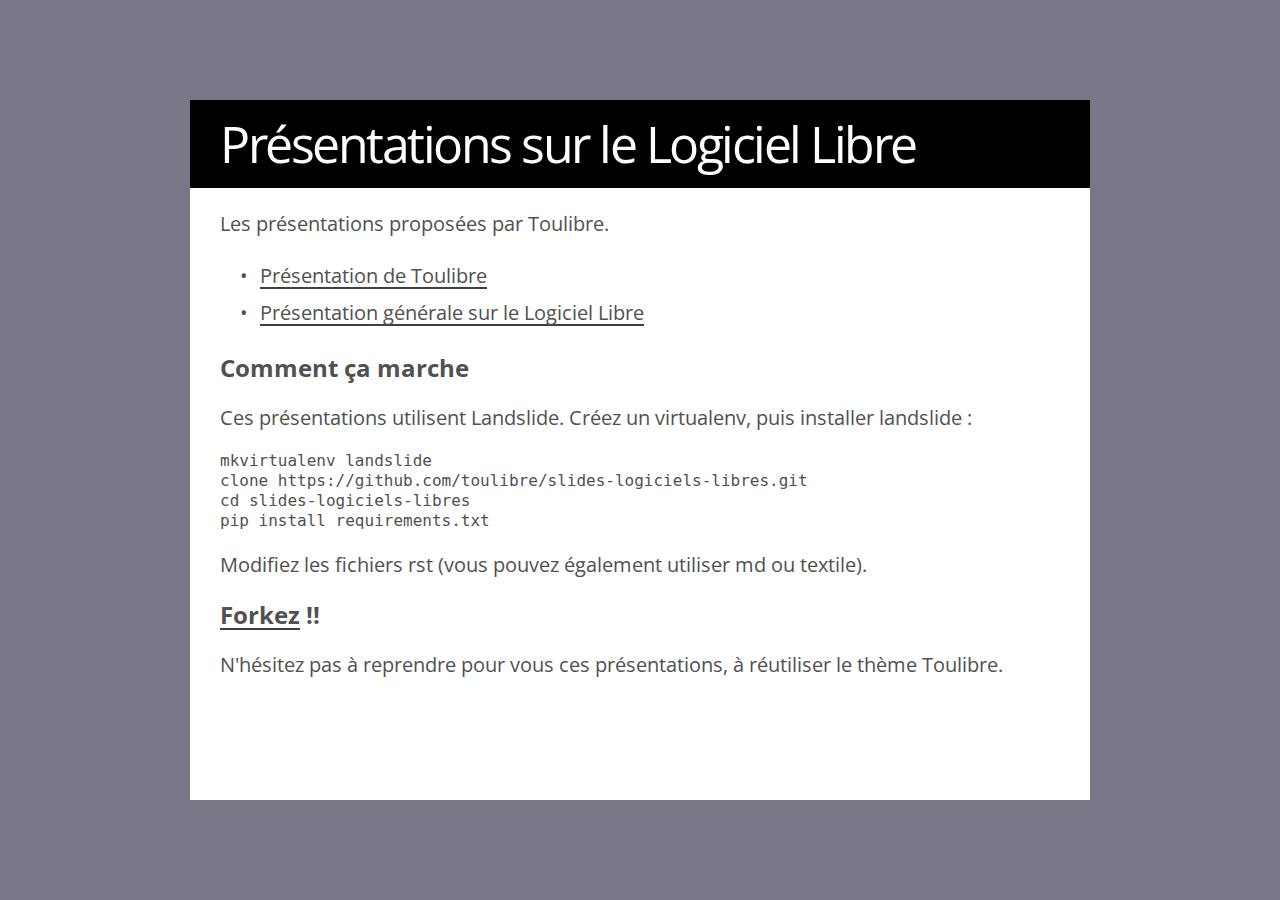
==== index.html @ 63cd25bd "Add distrib" ====
<!DOCTYPE html>
<!--
  Copyright 2010 Google Inc.

  Licensed under the Apache License, Version 2.0 (the "License");
  you may not use this file except in compliance with the License.
  You may obtain a copy of the License at

     http://www.apache.org/licenses/LICENSE-2.0

  Unless required by applicable law or agreed to in writing, software
  distributed under the License is distributed on an "AS IS" BASIS,
  WITHOUT WARRANTIES OR CONDITIONS OF ANY KIND, either express or implied.
  See the License for the specific language governing permissions and
  limitations under the License.

  Original slides: Marcin Wichary (mwichary@google.com)
  Modifications: Ernest Delgado (ernestd@google.com)
                 Alex Russell (slightlyoff@chromium.org)

  landslide modifications: Adam Zapletal (adamzap@gmail.com)
                           Nicolas Perriault (nperriault@gmail.com)
-->
<html>
<head>
    <meta http-equiv="Content-Type" content="text/html; charset=utf-8" />
    <meta http-equiv="X-UA-Compatible" content="chrome=1">
    <title>Présentations sur le Logiciel Libre</title>
    <!-- Styles -->
    
    <style type="text/css" media="print">
      * {
    margin: 0;
    padding: 0;
}

@page {
    size: landscape;
}

body {
    font: 100% sans-serif;
    padding: 0;
    margin: 0;
}

div.slide {
    min-width: 800px;
    min-height: 600px;
    overflow: hidden;
    page-break-after: always;
}

div.slide div.inner {
    width: 800px;
    height: 600px;
    margin: auto;
    display: table-cell;
}

h1 {
    font-size: 2em;
}

header h1 {
	padding-bottom: .5em;
}

h2 {
    font-size: 1.4em;
}

h3 {
    margin: 1em 0;
}

ul {
    margin: 0;
    padding: 0;
}

p, li, pre {
    margin: 1em 0;
}

li {
    margin-left: 2em;
}

a {
    color: #000000;
}

pre, code {
    max-width: 800px;
    background: #eee;
    font-family: Monaco, monospace;
    font-size: 90%;
}

pre {
    padding: .2em .5em;
    overflow: hidden;
}

code {
    padding: 0 .2em;
}

.slide header:only-child h1 {
  line-height: 120%;
  text-align: center;
  vertical-align: middle;
  height: 600px;
  width: 800px;
  font-size: 36px;
}

#toc, #help, .slide aside, .slide footer, .slide .notes,
.presenter_notes, #current_presenter_notes, #presenter_note {
  display: none;
}

    </style>
    <style type="text/css" media="screen, projection">
      @import url(http://fonts.googleapis.com/css?family=Open+Sans);
@import url(http://fonts.googleapis.com/css?family=Open+Sans+Condensed:300,300italic,700&subset=latin,latin-ext);

body {
  font-family: 'Open Sans', Arial, sans-serif;
  background: #778;
  padding: 0;
  margin: 0;
  overflow: hidden;
}

div.presentation {
  position: absolute;
  width: 100%;
  display: table-cell;
  vertical-align: middle;
  height: 100%;
  background: inherit;
}

div.presentation > h1 {
  display: none;
}

div.slides, body.expose div.slides.nocontext {
  width: 100%;
  height: 100%;
  left: 0;
  top: 0;
  position: absolute;
  display: block;
}

div.slides.nocontext {
  width: 900px;
  margin: 0 auto;
  overflow: hidden;
  position: relative;
  left: auto;
  top: auto;
}

div.slide {
  display: inline;
  position: absolute;
  overflow: hidden;
  width: 900px;
  height: 700px;
  margin-top: -350px;
  margin-left: -400px;
  left: 50%;
  top: 50%;
  background-color: white;
  -webkit-transition: margin 0.25s ease-in-out;
  -moz-transition: margin 0.25s ease-in-out;
  -o-transition: margin 0.25s ease-in-out;
}

/* Expose */

body.expose div.slides {
  float: left;
  position: relative;
  overflow: auto;
  margin-bottom: 10px;
}

body.expose div.slide {
  display: block;
  float: left;
  position: relative;
  left: auto !important;
  top: auto !important;
  margin: 10px !important;
  -webkit-transition: none;
  -moz-transition: none;
  -o-transition: none;
  -moz-transform: scale(.33, .33);
  -moz-transform-origin: 0 0;
  -webkit-transform: scale(.33, .33);
  -webkit-transform-origin: 0 0;
  -o-transform: scale(.33, .33);
  -o-transform-origin: 0 0;
  -webkit-transition: none;
  -moz-transition: none;
  -o-transition: none;
  cursor: pointer;
}

body.expose div.slide:hover {
  background: -webkit-gradient(linear, left bottom, left top, from(#bdd), to(#fff));
  background-color: #eee;
  background: -moz-linear-gradient(bottom, #bdd, #fff);
}

body.expose .slide-wrapper {
  float: left;
  position: relative;
  margin: .5%;
  width: 300px;
  height: 233px;
}

body.expose .slide footer {
}

body.expose .slide .inner {
}

body.expose .slide.far-past,
body.expose .slide.past,
body.expose .slide.future,
body.expose .slide.far-future {
  margin-left: 0;
}

body.expose .slide.current {
  background: -webkit-gradient(linear, left bottom, left top, from(#ddb), to(#fff));
  background-color: #eee;
  background: -moz-linear-gradient(bottom, #ddb, #fff);
  border: 16px solid #fff;
  -moz-transform: scale(.315, .315);
  -moz-transform-origin: 0 0;
  -webkit-transform: scale(.315, .315);
  -webkit-transform-origin: 0 0;
  -o-transform: scale(.315, .315);
  -o-transform-origin: 0 0;
}

/* Presenter Mode */

body.presenter_view div.slide {
  display: inline;
  position: absolute;
  overflow: hidden;
  -moz-transform: scale(.5, .5);
  -moz-transform-origin: 0 0;
  -webkit-transform: scale(.5, .5);
  -webkit-transform-origin: 0 0;
  -o-transform: scale(.5, .5);
  -o-transform-origin: 0 0;
    margin-top: -300px;
}

body.presenter_view .slide.far-past {
  display: block;
  margin-left: -1500px;
}

body.presenter_view .slide.past {
  display: block;
  margin-left: -975px;
}

body.presenter_view .slide.current {
  display: block;
  margin-left: -475px;
  border: 8px solid maroon;
  z-index: 2;
}

body.presenter_view .slide.future {
  display: block;
  margin-left: 25px;
  z-index: 1;
}

body.presenter_view .slide.far-future {
  display: block;
  margin-left: 525px;
}

body.presenter_view div#current_presenter_notes {
    visibility: visible;
    display: block;
    position: absolute;
    overflow: auto;
    vertical-align: middle;
    left: 50%;
    top: 50%;
    margin-left: -475px;
    margin-top: 100px;
    z-index: 2;
    width: 950px;
    border-style: solid;
    height: 30%;
    background-color: silver;
}

body.presenter_view div#current_presenter_notes section {
  font-family: 'Open Sans', Arial, sans-serif;
  color: black;
  text-shadow: rgba(0, 0, 0, 0.2) 0 2px 5px;
  display: block;
  overflow: visible;
    position: relative;
    background-color: #fffeff;
    height: 120px;
    margin-right: 30px;
    margin-top: 60px;
    margin-left: 30px;
    padding-right: 10px;
    padding-left: 10px;
    padding-top: 10px;
}

body.presenter_view div#current_presenter_notes section p {
    margin: 0;
}

body.presenter_view div#current_presenter_notes h1 {
    font-size: 50%;
    display: block;
}

div#current_presenter_notes {
  display: none;
}

div.slide div.presenter_notes, div.slides div.presenter_notes {
  display: none;
}

/* Slide styles */

div.slide p {
  font-size: 20px;
}

.slide.far-past {
  display: block;
  margin-left: -2400px;
}

.slide.past {
  display: block;
  margin-left: -1400px;
}

.slide.current {
  display: block;
  margin-left: -450px;
}

.slide.future {
  display: block;
  margin-left: 500px;
}

.slide.far-future {
  display: block;
  margin-left: 1500px;
}

body.three-d div.slides {
  -webkit-transform: translateX(50px) scale(0.8) rotateY(10deg);
  -moz-transform: translateX(50px) scale(0.8) rotateY(10deg);
  -o-transform: translateX(50px) scale(0.8) rotateY(10deg);
}


/* Content */
header:not(:only-child) {
  font-family: 'Open Sans Condensed', Arial, sans-serif;
  font-weight: normal;
  font-size: 50px;
  letter-spacing: -.05em;
  color: #FFFFFF;
  background-color: #000000;
  position: absolute;
  left: 0;
  right: 0;
  top: 0;
  margin: 0;
  padding: 10px 30px;
}

header h1, header h2, header h3, header h4, header h5, header h6 {
  display: inline;
  font-size: 100%;
  font-weight: normal;
  padding: 0;
  margin: 0;
}

header h2:first-child {
  margin-top: 0;
}

section, .slide header:only-child h1 {
  font-family: 'Open Sans', Arial, sans-serif;
  color: #515151;
  /* color: #3f3f3f; */
  /* text-shadow: rgba(0, 0, 0, 0.2) 0 2px 5px; */
  margin-left: 30px;
  margin-right: 30px;
  margin-top: 90px;
  display: block;
  overflow: hidden;
}

img { display: block; margin: auto; }

section img.align-center {
  display: block;
  margin-left: auto;
  margin-right: auto;
}

section img.align-right {
  display: block;
  margin-left: auto;
  margin-right: 0;
}

section img.align-left {
  display: block;
  margin-right: auto;
  margin-left: 0;
}

a {
  color: inherit;
  display: inline-block;
  text-decoration: none;
  line-height: 110%;
  border-bottom: 2px solid #3f3f3f;
}

pre {
  font-size: 16px;
  font-family: Monaco, Courier, monospace;
}

li {
  list-style: none;
  padding: 5px 0;
  font-size: 20px;
}

li:before {
  content:'\2022';
  display: block;
  position: relative;
  max-width: 0px;
  max-height: 0px;
  left: -20px;
  top: -0px;
  color: #515151;
  font-size: 20px;
}

li li {
  list-style: none;
  padding: 5px 0;
  font-size: 18px;
}

li li:before {
  content: '-';
  display: block;
  position: relative;
  max-width: 0px;
  max-height: 0px;
  left: -18px;
  top: -0px;
  color: #515151;
  font-size: 18px;
}

.slide header:only-child h1 {
  line-height: 180%;
  text-align: center;
  display: table-cell;
  vertical-align: middle;
  height: 700px;
  width: 900px;
  font-size: 50px;
  margin-top:100px;
  margin-bottom:100px;
}

.sidebar {
  clear: both;
  background: -webkit-gradient(linear, top right, bottom right, from(#dde), to(#fff));
  -webkit-transition: margin 0.25s ease-in-out;
  background-color: #eee;
  background: -moz-linear-gradient(right, #dde, #fff);
  border-right: 5px solid #ccd;
  z-index: 9999999;
  height: 100%;
  overflow: hidden;
  top: 0;
  position: absolute;
  display: block;
  margin: 0;
  margin-left: -400px;
  padding: 10px 16px;
  overflow: auto;
  -webkit-transition: margin 0.2s ease-in-out;
  -moz-transition: margin 0.2s ease-in-out;
  -o-transition: margin 0.2s ease-in-out;
}

.sidebar h2 {
  text-shadow: rgba(0, 0, 0, 0.2) 0 2px 5px;
  margin: 0 0 16px;
  padding: 0;
}

.sidebar table {
  width: 100%;
  margin: 0;
  padding: 0;
  border-collapse: collapse;
}

.sidebar table caption {
  display: none;
}

.sidebar tr {
  margin: 2px 0;
  border-bottom: 1px solid #ccc;
}

.sidebar th {
  text-align: left;
  font-weight: normal;
  max-width: 300px;
  overflow: hidden;
}

.sidebar tr.sub th {
  text-indent: 20px;
}

.sidebar td {
  text-align: right;
  min-width: 20px;
}

.sidebar a {
  display: block;
  text-decoration: none;
  border-bottom: none;
  padding: 4px 0;
}

.sidebar tr.active {
  background: #ff0;
}

aside {
  display: none;
}
  aside.source {
    position: absolute;
    bottom: 6px;
    left: 10px;
    text-indent: 10px;
  }
  aside.page_number {
    position: absolute;
    bottom: 6px;
    right: 10px;
    text-indent: 10px;
  }

.notes {
  display: none;
  padding: 10px;
  background: #ccc;
  border-radius: 10px;
  -moz-border-radius: 10px;
  -webkit-border-radius: 10px;
}
  div.slide p.notes {
    font-size: 90%;
}

/* Pygments default theme */
.hll { background-color: #ffffcc }
.c { color: #408080; font-style: italic } /* Comment */
.err { border: 1px solid #FF0000 } /* Error */
.k { color: #008000; font-weight: bold } /* Keyword */
.o { color: #666666 } /* Operator */
.cm { color: #408080; font-style: italic } /* Comment.Multiline */
.cp { color: #BC7A00 } /* Comment.Preproc */
.c1 { color: #408080; font-style: italic } /* Comment.Single */
.cs { color: #408080; font-style: italic } /* Comment.Special */
.gd { color: #A00000 } /* Generic.Deleted */
.ge { font-style: italic } /* Generic.Emph */
.gr { color: #FF0000 } /* Generic.Error */
.gh { color: #000080; font-weight: bold } /* Generic.Heading */
.gi { color: #00A000 } /* Generic.Inserted */
.go { color: #808080 } /* Generic.Output */
.gp { color: #000080; font-weight: bold } /* Generic.Prompt */
.gs { font-weight: bold } /* Generic.Strong */
.gu { color: #800080; font-weight: bold } /* Generic.Subheading */
.gt { color: #0040D0 } /* Generic.Traceback */
.kc { color: #008000; font-weight: bold } /* Keyword.Constant */
.kd { color: #008000; font-weight: bold } /* Keyword.Declaration */
.kn { color: #008000; font-weight: bold } /* Keyword.Namespace */
.kp { color: #008000 } /* Keyword.Pseudo */
.kr { color: #008000; font-weight: bold } /* Keyword.Reserved */
.kt { color: #B00040 } /* Keyword.Type */
.m { color: #666666 } /* Literal.Number */
.s { color: #BA2121 } /* Literal.String */
.na { color: #7D9029 } /* Name.Attribute */
.nb { color: #008000 } /* Name.Builtin */
.nc { color: #0000FF; font-weight: bold } /* Name.Class */
.no { color: #880000 } /* Name.Constant */
.nd { color: #AA22FF } /* Name.Decorator */
.ni { color: #999999; font-weight: bold } /* Name.Entity */
.ne { color: #D2413A; font-weight: bold } /* Name.Exception */
.nf { color: #0000FF } /* Name.Function */
.nl { color: #A0A000 } /* Name.Label */
.nn { color: #0000FF; font-weight: bold } /* Name.Namespace */
.nt { color: #008000; font-weight: bold } /* Name.Tag */
.nv { color: #19177C } /* Name.Variable */
.ow { color: #AA22FF; font-weight: bold } /* Operator.Word */
.w { color: #bbbbbb } /* Text.Whitespace */
.mf { color: #666666 } /* Literal.Number.Float */
.mh { color: #666666 } /* Literal.Number.Hex */
.mi { color: #666666 } /* Literal.Number.Integer */
.mo { color: #666666 } /* Literal.Number.Oct */
.sb { color: #BA2121 } /* Literal.String.Backtick */
.sc { color: #BA2121 } /* Literal.String.Char */
.sd { color: #BA2121; font-style: italic } /* Literal.String.Doc */
.s2 { color: #BA2121 } /* Literal.String.Double */
.se { color: #BB6622; font-weight: bold } /* Literal.String.Escape */
.sh { color: #BA2121 } /* Literal.String.Heredoc */
.si { color: #BB6688; font-weight: bold } /* Literal.String.Interpol */
.sx { color: #008000 } /* Literal.String.Other */
.sr { color: #BB6688 } /* Literal.String.Regex */
.s1 { color: #BA2121 } /* Literal.String.Single */
.ss { color: #19177C } /* Literal.String.Symbol */
.bp { color: #008000 } /* Name.Builtin.Pseudo */
.vc { color: #19177C } /* Name.Variable.Class */
.vg { color: #19177C } /* Name.Variable.Global */
.vi { color: #19177C } /* Name.Variable.Instance */
.il { color: #666666 } /* Literal.Number.Integer.Long */

#blank {
  position: absolute;
  top: 0;
  left: 0;
  background-color: black;
  width: 100%;
  height: 100%;
  z-index: 64;
  display: none;
}

    </style>
    
    
    <!-- /Styles -->
    <!-- Javascripts -->
    
    <script>
      function main() {
    // Since we don't have the fallback of attachEvent and
    // other IE only stuff we won't try to run JS for IE.
    // It will run though when using Google Chrome Frame
    if (document.all) { return; }

    var currentSlideNo;
    var notesOn = false;
    var expanded = false;
    var hiddenContext = false;
    var blanked = false;
    var slides = document.getElementsByClassName('slide');
    var touchStartX = 0;
    var spaces = /\s+/, a1 = [''];
    var tocOpened = false;
    var helpOpened = false;
    var overviewActive = false;
    var modifierKeyDown = false;
    var scale = 1;
    var showingPresenterView = false;
    var presenterViewWin = null;
    var isPresenterView = false;

    var str2array = function(s) {
        if (typeof s == 'string' || s instanceof String) {
            if (s.indexOf(' ') < 0) {
                a1[0] = s;
                return a1;
            } else {
                return s.split(spaces);
            }
        }
        return s;
    };

    var trim = function(str) {
        return str.replace(/^\s\s*/, '').replace(/\s\s*$/, '');
    };

    var addClass = function(node, classStr) {
        classStr = str2array(classStr);
        var cls = ' ' + node.className + ' ';
        for (var i = 0, len = classStr.length, c; i < len; ++i) {
            c = classStr[i];
            if (c && cls.indexOf(' ' + c + ' ') < 0) {
                cls += c + ' ';
            }
        }
        node.className = trim(cls);
    };

    var removeClass = function(node, classStr) {
        var cls;
        if (!node) {
            throw 'no node provided';
        }
        if (classStr !== undefined) {
            classStr = str2array(classStr);
            cls = ' ' + node.className + ' ';
            for (var i = 0, len = classStr.length; i < len; ++i) {
                cls = cls.replace(' ' + classStr[i] + ' ', ' ');
            }
            cls = trim(cls);
        } else {
            cls = '';
        }
        if (node.className != cls) {
            node.className = cls;
        }
    };

    var getSlideEl = function(slideNo) {
        if (slideNo > 0) {
            return slides[slideNo - 1];
        } else {
            return null;
        }
    };

    var getSlideTitle = function(slideNo) {
        var el = getSlideEl(slideNo);
        if (el) {
            var headers = el.getElementsByTagName('header');
            if (headers.length > 0) {
                return el.getElementsByTagName('header')[0].innerText;
            }
        }
        return null;
    };

    var getSlidePresenterNote = function(slideNo) {
        var el = getSlideEl(slideNo);
        if (el) {
            var n = el.getElementsByClassName('presenter_notes');
            if (n.length > 0) {
                return n[0];
            }
        }
        return null;
    };

    var changeSlideElClass = function(slideNo, className) {
        var el = getSlideEl(slideNo);
        if (el) {
            removeClass(el, 'far-past past current future far-future');
            addClass(el, className);
        }
    };

    var updateSlideClasses = function(updateOther) {
        window.location.hash = (isPresenterView ? "presenter" : "slide") + currentSlideNo;

        for (var i=1; i<currentSlideNo-1; i++) {
            changeSlideElClass(i, 'far-past');
        }

        changeSlideElClass(currentSlideNo - 1, 'past');
        changeSlideElClass(currentSlideNo, 'current');
        changeSlideElClass(currentSlideNo + 1, 'future');

        for (i=currentSlideNo+2; i<slides.length+1; i++) {
            changeSlideElClass(i, 'far-future');
        }

        highlightCurrentTocLink();

        processContext();

        document.getElementsByTagName('title')[0].innerText = getSlideTitle(currentSlideNo);

        updatePresenterNotes();

        if (updateOther) { updateOtherPage(); }
    };

    var updatePresenterNotes = function() {
        if (!isPresenterView) { return; }

        var existingNote = document.getElementById('current_presenter_notes');
        var currentNote = getSlidePresenterNote(currentSlideNo).cloneNode(true);
        currentNote.setAttribute('id', 'presenter_note');

        existingNote.replaceChild(currentNote, document.getElementById('presenter_note'));
    };

    var highlightCurrentTocLink = function() {
        var toc = document.getElementById('toc');

        if (toc) {
            var tocRows = toc.getElementsByTagName('tr');
            for (var i=0; i<tocRows.length; i++) {
                removeClass(tocRows.item(i), 'active');
            }

            var currentTocRow = document.getElementById('toc-row-' + currentSlideNo);
            if (currentTocRow) {
                addClass(currentTocRow, 'active');
            }
        }
    };

    var updateOtherPage = function() {
        if (!showingPresenterView) { return; }

        var w = isPresenterView ? window.opener : presenterViewWin;
        w.postMessage('slide#' + currentSlideNo, '*');
    };

    var nextSlide = function() {
        if (currentSlideNo < slides.length) {
            currentSlideNo++;
        }
        updateSlideClasses(true);
    };

    var prevSlide = function() {
        if (currentSlideNo > 1) {
            currentSlideNo--;
        }
        updateSlideClasses(true);
    };

    var showNotes = function() {
        var notes = getSlideEl(currentSlideNo).getElementsByClassName('notes');
        for (var i = 0, len = notes.length; i < len; i++) {
            notes.item(i).style.display = (notesOn) ? 'none':'block';
        }
        notesOn = !notesOn;
    };

    var showSlideNumbers = function() {
        var asides = document.getElementsByClassName('page_number');
        var hidden = asides[0].style.display != 'block';
        for (var i = 0; i < asides.length; i++) {
            asides.item(i).style.display = hidden ? 'block' : 'none';
        }
    };

    var showSlideSources = function() {
        var asides = document.getElementsByClassName('source');
        var hidden = asides[0].style.display != 'block';
        for (var i = 0; i < asides.length; i++) {
            asides.item(i).style.display = hidden ? 'block' : 'none';
        }
    };

    var showToc = function() {
        if (helpOpened) {
                showHelp();
        }
        var toc = document.getElementById('toc');
        if (toc) {
            toc.style.marginLeft = tocOpened ? '-' + (toc.clientWidth + 20) + 'px' : '0px';
            tocOpened = !tocOpened;
        }
        updateOverview();
    };

    var showHelp = function() {
        if (tocOpened) {
                showToc();
        }

        var help = document.getElementById('help');

        if (help) {
            help.style.marginLeft = helpOpened ? '-' + (help.clientWidth + 20) + 'px' : '0px';
            helpOpened = !helpOpened;
        }
    };

    var showPresenterView = function() {
        if (isPresenterView) { return; }

        if (showingPresenterView) {
            presenterViewWin.close();
            presenterViewWin = null;
            showingPresenterView = false;
        } else {
            presenterViewWin = open(window.location.pathname + "#presenter" + currentSlideNo, 'presenter_notes',
                                                                    'directories=no,location=no,toolbar=no,menubar=no,copyhistory=no');
            showingPresenterView = true;
        }
    };

    var switch3D = function() {
        if (document.body.className.indexOf('three-d') == -1) {
            document.getElementsByClassName('presentation')[0].style.webkitPerspective = '1000px';
            document.body.className += ' three-d';
        } else {
            window.setTimeout('document.getElementsByClassName(\'presentation\')[0].style.webkitPerspective = \'0\';', 2000);
            document.body.className = document.body.className.replace(/three-d/, '');
        }
    };

    var toggleOverview = function() {
        if (!overviewActive) {
            addClass(document.body, 'expose');
            overviewActive = true;
            setScale(1);
        } else {
            removeClass(document.body, 'expose');
            overviewActive = false;
            if (expanded) {
                setScale(scale);    // restore scale
            }
        }
        processContext();
        updateOverview();
    };

    var updateOverview = function() {
        try {
            var presentation = document.getElementsByClassName('presentation')[0];
        } catch (e) {
            return;
        }

        if (isPresenterView) {
            var action = overviewActive ? removeClass : addClass;
            action(document.body, 'presenter_view');
        }

        var toc = document.getElementById('toc');

        if (!toc) {
            return;
        }

        if (!tocOpened || !overviewActive) {
            presentation.style.marginLeft = '0px';
            presentation.style.width = '100%';
        } else {
            presentation.style.marginLeft = toc.clientWidth + 'px';
            presentation.style.width = (presentation.clientWidth - toc.clientWidth) + 'px';
        }
    };

    var computeScale = function() {
        var cSlide = document.getElementsByClassName('current')[0];
        var sx = cSlide.clientWidth / window.innerWidth;
        var sy = cSlide.clientHeight / window.innerHeight;
        return 1 / Math.max(sx, sy);
    };

    var setScale = function(scale) {
        var presentation = document.getElementsByClassName('slides')[0];
        var transform = 'scale(' + scale + ')';
        presentation.style.MozTransform = transform;
        presentation.style.WebkitTransform = transform;
        presentation.style.OTransform = transform;
        presentation.style.msTransform = transform;
        presentation.style.transform = transform;
    };

    var expandSlides = function() {
        if (overviewActive) {
            return;
        }
        if (expanded) {
            setScale(1);
            expanded = false;
        } else {
            scale = computeScale();
            setScale(scale);
            expanded = true;
        }
    };

    var showContext = function() {
        try {
            var presentation = document.getElementsByClassName('slides')[0];
            removeClass(presentation, 'nocontext');
        } catch (e) {}
    };

    var hideContext = function() {
        try {
            var presentation = document.getElementsByClassName('slides')[0];
            addClass(presentation, 'nocontext');
        } catch (e) {}
    };

    var processContext = function() {
        if (hiddenContext) {
            hideContext();
        } else {
            showContext();
        }
    };

    var toggleContext = function() {
        hiddenContext = !hiddenContext;
        processContext();
    };

    var toggleBlank = function() {
        blank_elem = document.getElementById('blank');

        blank_elem.style.display = blanked ? 'none' : 'block';

        blanked = !blanked;
    };

    var isModifierKey = function(keyCode) {
        switch (keyCode) {
            case 16: // shift
            case 17: // ctrl
            case 18: // alt
            case 91: // command
                return true;
                break;
            default:
                return false;
                break;
        }
    };

    var checkModifierKeyUp = function(event) {
        if (isModifierKey(event.keyCode)) {
            modifierKeyDown = false;
        }
    };

    var checkModifierKeyDown = function(event) {
        if (isModifierKey(event.keyCode)) {
            modifierKeyDown = true;
        }
    };

    var handleBodyKeyDown = function(event) {
        switch (event.keyCode) {
            case 13: // Enter
                if (overviewActive) {
                    toggleOverview();
                }
                break;
            case 27: // ESC
                toggleOverview();
                break;
            case 37: // left arrow
            case 33: // page up
                prevSlide();
                break;
            case 39: // right arrow
            case 32: // space
            case 34: // page down
                nextSlide();
                break;
            case 50: // 2
                if (!modifierKeyDown) {
                        showNotes();
                }
                break;
            case 51: // 3
                if (!modifierKeyDown && !overviewActive) {
                    switch3D();
                }
                break;
            case 190: // .
            case 48: // 0
            case 66: // b
                if (!modifierKeyDown && !overviewActive) {
                    toggleBlank();
                }
                break;
            case 67: // c
                if (!modifierKeyDown && !overviewActive) {
                    toggleContext();
                }
                break;
            case 69: // e
                if (!modifierKeyDown && !overviewActive) {
                    expandSlides();
                }
                break;
            case 72: // h
                showHelp();
                break;
            case 78: // n
                if (!modifierKeyDown && !overviewActive) {
                    showSlideNumbers();
                }
                break;
            case 80: // p
                if (!modifierKeyDown && !overviewActive) {
                    showPresenterView();
                }
                break;
            case 83: // s
                if (!modifierKeyDown && !overviewActive) {
                    showSlideSources();
                }
                break;
            case 84: // t
                showToc();
                break;
        }
    };

    var handleWheel = function(event) {
        if (tocOpened || helpOpened || overviewActive) {
            return;
        }

        var delta = 0;

        if (!event) {
            event = window.event;
        }

        if (event.wheelDelta) {
            delta = event.wheelDelta/120;
            if (window.opera) delta = -delta;
        } else if (event.detail) {
            delta = -event.detail/3;
        }

        if (delta && delta <0) {
            nextSlide();
        } else if (delta) {
            prevSlide();
        }
    };

    var addSlideClickListeners = function() {
        for (var i=0; i < slides.length; i++) {
            var slide = slides.item(i);
            slide.num = i + 1;
            slide.addEventListener('click', function(e) {
                if (overviewActive) {
                    currentSlideNo = this.num;
                    toggleOverview();
                    updateSlideClasses(true);
                    e.preventDefault();
                }
                return false;
            }, true);
        }
    };

    var addRemoteWindowControls = function() {
        window.addEventListener("message", function(e) {
            if (e.data.indexOf("slide#") != -1) {
                    currentSlideNo = Number(e.data.replace('slide#', ''));
                    updateSlideClasses(false);
            }
        }, false);
    };

    var addTouchListeners = function() {
        document.addEventListener('touchstart', function(e) {
            touchStartX = e.touches[0].pageX;
        }, false);
        document.addEventListener('touchend', function(e) {
            var pixelsMoved = touchStartX - e.changedTouches[0].pageX;
            var SWIPE_SIZE = 150;
            if (pixelsMoved > SWIPE_SIZE) {
                nextSlide();
            }
            else if (pixelsMoved < -SWIPE_SIZE) {
             prevSlide();
            }
        }, false);
    };

    var addTocLinksListeners = function() {
        var toc = document.getElementById('toc');
        if (toc) {
            var tocLinks = toc.getElementsByTagName('a');
            for (var i=0; i < tocLinks.length; i++) {
                tocLinks.item(i).addEventListener('click', function(e) {
                    currentSlideNo = Number(this.attributes['href'].value.replace('#slide', ''));
                    updateSlideClasses(true);
                    e.preventDefault();
                }, true);
            }
        }
    };

    // initialize

    (function() {
        if (window.location.hash == "") {
            currentSlideNo = 1;
        } else if (window.location.hash.indexOf("#presenter") != -1) {
            currentSlideNo = Number(window.location.hash.replace('#presenter', ''));
            isPresenterView = true;
            showingPresenterView = true;
            presenterViewWin = window;
            addClass(document.body, 'presenter_view');
        } else {
            currentSlideNo = Number(window.location.hash.replace('#slide', ''));
        }

        document.addEventListener('keyup', checkModifierKeyUp, false);
        document.addEventListener('keydown', handleBodyKeyDown, false);
        document.addEventListener('keydown', checkModifierKeyDown, false);
        document.addEventListener('DOMMouseScroll', handleWheel, false);

        window.onmousewheel = document.onmousewheel = handleWheel;
        window.onresize = expandSlides;

        for (var i = 0, el; el = slides[i]; i++) {
            addClass(el, 'slide far-future');
        }
        updateSlideClasses(false);

        // add support for finger events (filter it by property detection?)
        addTouchListeners();

        addTocLinksListeners();

        addSlideClickListeners();

        addRemoteWindowControls();
    })();
}

    </script>
    
    
    <!-- /Javascripts -->
</head>
<body>
  <div id="blank"></div>
  <div class="presentation">
    <div id="current_presenter_notes">
      <div id="presenter_note"></div>
    </div>
    <div class="slides">
      
      <!-- slide source: README.md -->
      <div class="slide-wrapper">
        <div class="slide">
          <div class="inner">
            
            <header><h1>Présentations sur le Logiciel Libre</h1></header>
            
            
            <section><p>Les présentations proposées par Toulibre.</p>
<ul>
<li><a href="http://toulibre.github.io/slides-logiciels-libres/toulibre.html" title="Toulibre">Présentation de Toulibre</a></li>
<li><a href="http://toulibre.github.io/slides-logiciels-libres/presentation-logiciels-libres.html" title="Présentations sur le Logiciel Libre">Présentation générale sur le Logiciel Libre</a></li>
</ul>
<h2>Comment ça marche</h2>
<p>Ces présentations utilisent Landslide. Créez un virtualenv, puis installer landslide :</p>
<pre><code>mkvirtualenv landslide
clone https://github.com/toulibre/slides-logiciels-libres.git
cd slides-logiciels-libres
pip install requirements.txt
</code></pre>
<p>Modifiez les fichiers rst (vous pouvez également utiliser md ou textile).</p>
<h2><a href="https://github.com/toulibre/slides-logiciels-libres/">Forkez</a> !!</h2>
<p>N'hésitez pas à reprendre pour vous ces présentations, à réutiliser le thème Toulibre.</p></section>
            
          </div>
          <div class="presenter_notes">
            <header><h1>Presenter Notes</h1></header>
            <section>
            
            </section>
          </div>
          <footer>
            
            <aside class="source">
              Source: <a href="README.md">README.md</a>
            </aside>
            
            <aside class="page_number">
              1/1
            </aside>
          </footer>
        </div>
      </div>
      
    </div>
  </div>
  
  <div id="toc" class="sidebar hidden">
    <h2>Table of Contents</h2>
    <table>
      <caption>Table of Contents</caption>
      
      <tr id="toc-row-1">
        <th><a href="#slide1">Présentations sur le Logiciel Libre</a></th>
        <td><a href="#slide1">1</a></td>
      </tr>
      
      
    </table>
  </div>
  
  <div id="help" class="sidebar hidden">
    <h2>Help</h2>
    <table>
      <caption>Help</caption>
      <tr>
        <th>Table of Contents</th>
        <td>t</td>
      </tr>
      <tr>
        <th>Exposé</th>
        <td>ESC</td>
      </tr>
      <tr>
        <th>Full screen slides</th>
        <td>e</td>
      </tr>
      <tr>
        <th>Presenter View</th>
        <td>p</td>
      </tr>
      <tr>
        <th>Source Files</th>
        <td>s</td>
      </tr>
      <tr>
        <th>Slide Numbers</th>
        <td>n</td>
      </tr>
      <tr>
        <th>Toggle screen blanking</th>
        <td>b</td>
      </tr>
      <tr>
        <th>Show/hide slide context</th>
        <td>c</td>
      </tr>
      <tr>
        <th>Notes</th>
        <td>2</td>
      </tr>
      <tr>
        <th>Help</th>
        <td>h</td>
      </tr>
    </table>
  </div>
  <script>main()</script>
</body>
</html>
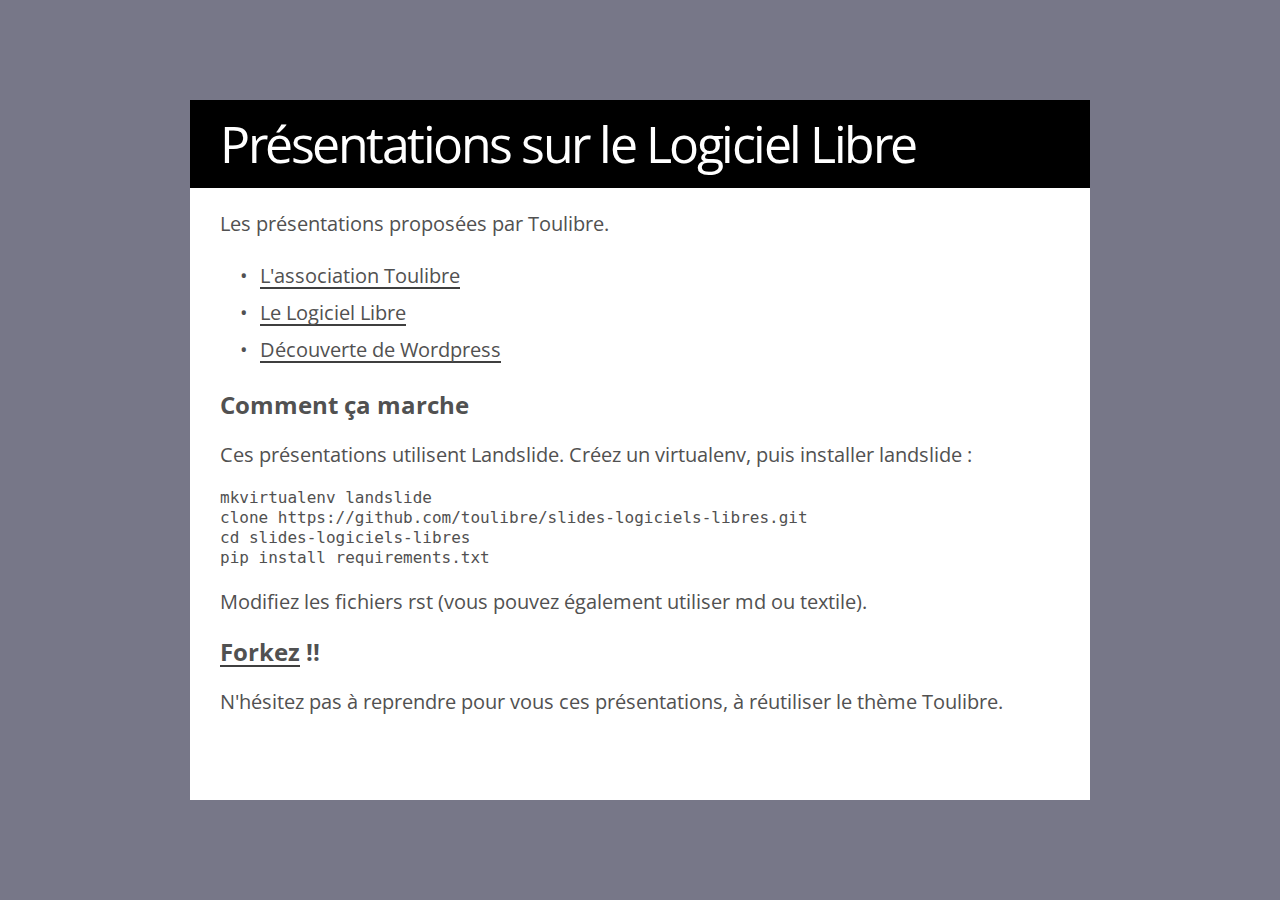
==== commit d0deac71: "Update documentation" ====
--- a/index.html
+++ b/index.html
@@ -1287,8 +1287,9 @@
             
             <section><p>Les présentations proposées par Toulibre.</p>
 <ul>
-<li><a href="http://toulibre.github.io/slides-logiciels-libres/toulibre.html" title="Toulibre">Présentation de Toulibre</a></li>
-<li><a href="http://toulibre.github.io/slides-logiciels-libres/presentation-logiciels-libres.html" title="Présentations sur le Logiciel Libre">Présentation générale sur le Logiciel Libre</a></li>
+<li><a href="http://toulibre.github.io/slides-logiciels-libres/toulibre.html" title="Toulibre">L'association Toulibre</a></li>
+<li><a href="http://toulibre.github.io/slides-logiciels-libres/presentation-logiciels-libres.html" title="Présentations sur le Logiciel Libre">Le Logiciel Libre</a></li>
+<li><a href="wordpress.html" title="Découverte de Wordpress">Découverte de Wordpress</a></li>
 </ul>
 <h2>Comment ça marche</h2>
 <p>Ces présentations utilisent Landslide. Créez un virtualenv, puis installer landslide :</p>
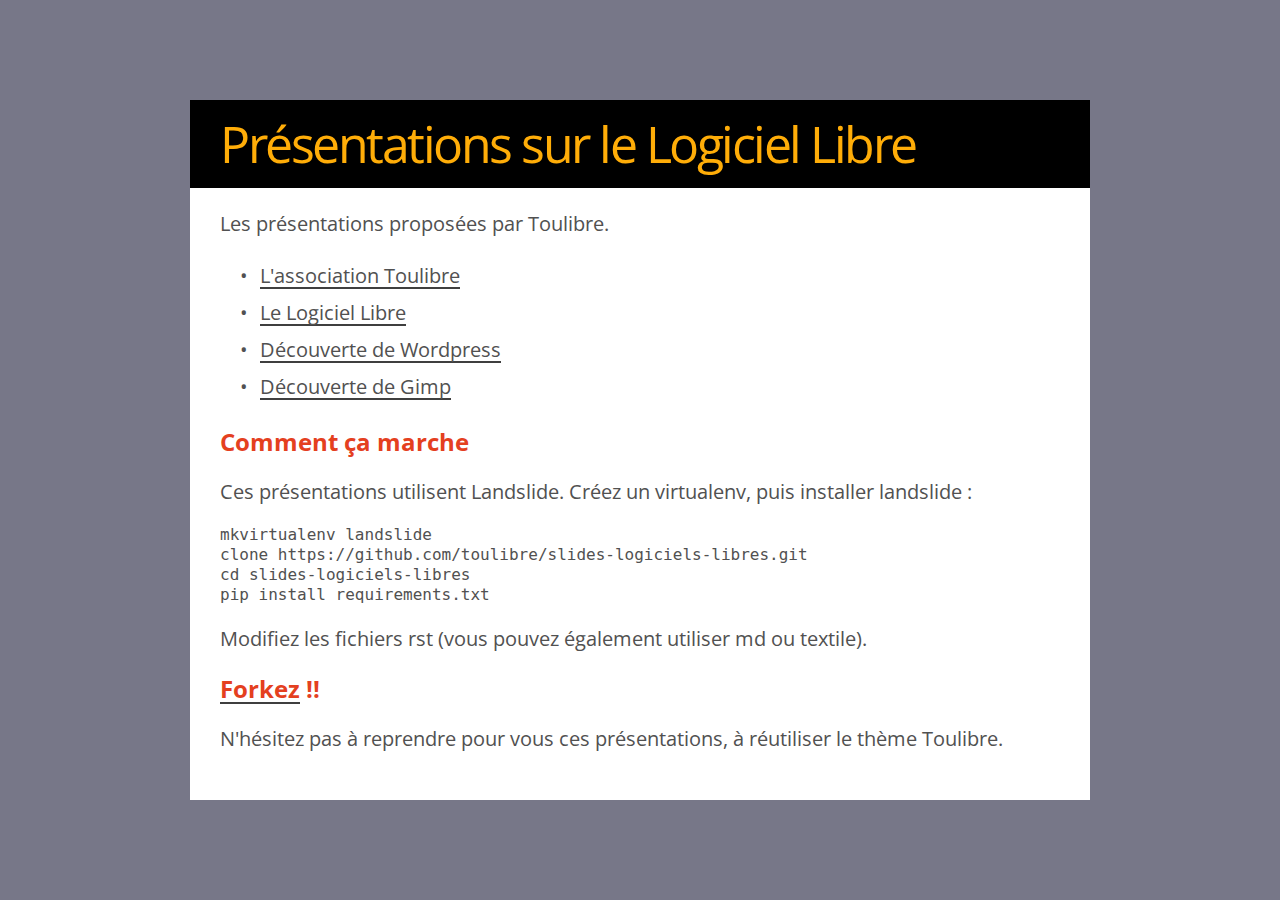
==== commit 6b27f579: "Update index" ====
--- a/index.html
+++ b/index.html
@@ -408,8 +408,16 @@
   margin: 0;
 }
 
+header h1 {
+  color: #FFAD08;
+}
+
 header h2:first-child {
   margin-top: 0;
+}
+
+section h2 {
+  color: #E4401F;
 }
 
 section, .slide header:only-child h1 {
@@ -491,6 +499,10 @@
   top: -0px;
   color: #515151;
   font-size: 18px;
+}
+
+li p {
+    margin: 0;
 }
 
 .slide header:only-child h1 {
@@ -503,6 +515,8 @@
   font-size: 50px;
   margin-top:100px;
   margin-bottom:100px;
+  color: #FFAD08;
+  background-color: #000000;
 }
 
 .sidebar {
@@ -1289,7 +1303,8 @@
 <ul>
 <li><a href="http://toulibre.github.io/slides-logiciels-libres/toulibre.html" title="Toulibre">L'association Toulibre</a></li>
 <li><a href="http://toulibre.github.io/slides-logiciels-libres/presentation-logiciels-libres.html" title="Présentations sur le Logiciel Libre">Le Logiciel Libre</a></li>
-<li><a href="wordpress.html" title="Découverte de Wordpress">Découverte de Wordpress</a></li>
+<li><a href="http://toulibre.github.io/slides-logiciels-libres/wordpress.html" title="Découverte de Wordpress">Découverte de Wordpress</a></li>
+<li><a href="http://toulibre.github.io/slides-logiciels-libres/gimp.html" title="Découverte de Gimp">Découverte de Gimp</a></li>
 </ul>
 <h2>Comment ça marche</h2>
 <p>Ces présentations utilisent Landslide. Créez un virtualenv, puis installer landslide :</p>
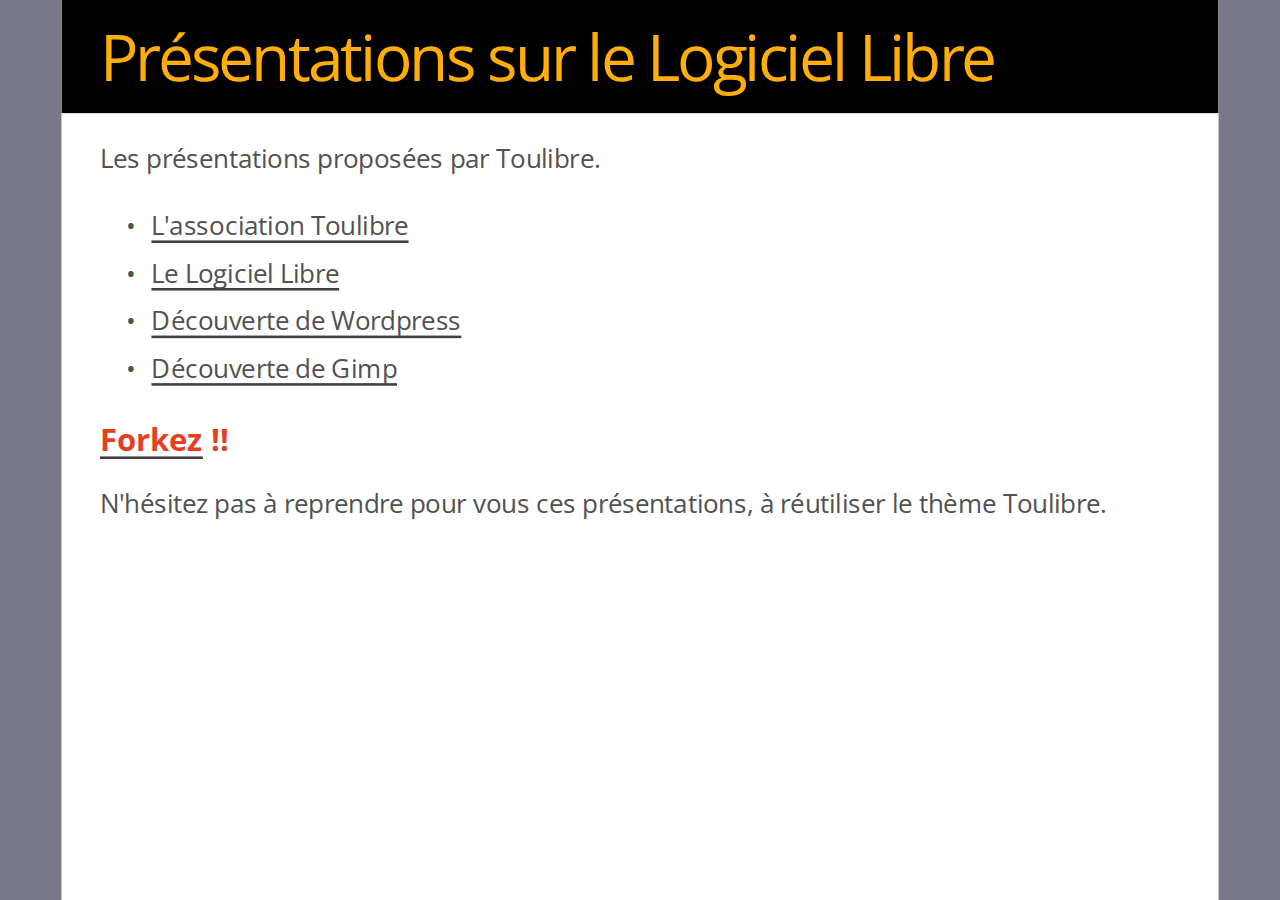
==== commit 3722abfd: "Update documentation" ====
--- a/index.html
+++ b/index.html
@@ -616,6 +616,34 @@
 }
   div.slide p.notes {
     font-size: 90%;
+}
+
+/* Styles *
+ * ------ */
+
+/* first-slide */
+div.slide.first-slide {
+    background-color: #000000;
+}
+div.slide.first-slide header {
+    text-align: center;
+    padding: 60px 30px;
+}
+div.slide.first-slide section {
+    margin-top: 190px;
+    font-size: 20px;
+    color: #FFFFFF;
+}
+div.slide.first-slide h1 {
+    text-align: center;
+}
+div.slide.first-slide p {
+    text-align: center;
+}
+
+/* inverse */
+div.slide.inverse {
+    background-color: #000000;
 }
 
 /* Pygments default theme */
@@ -1302,18 +1330,10 @@
             <section><p>Les présentations proposées par Toulibre.</p>
 <ul>
 <li><a href="http://toulibre.github.io/slides-logiciels-libres/toulibre.html" title="Toulibre">L'association Toulibre</a></li>
-<li><a href="http://toulibre.github.io/slides-logiciels-libres/presentation-logiciels-libres.html" title="Présentations sur le Logiciel Libre">Le Logiciel Libre</a></li>
+<li><a href="http://toulibre.github.io/slides-logiciels-libres/logiciels-libres-et-plus-2014-1205-mediatheque-blagnac.html" title="Présentations sur le Logiciel Libre">Le Logiciel Libre</a></li>
 <li><a href="http://toulibre.github.io/slides-logiciels-libres/wordpress.html" title="Découverte de Wordpress">Découverte de Wordpress</a></li>
-<li><a href="http://toulibre.github.io/slides-logiciels-libres/gimp.html" title="Découverte de Gimp">Découverte de Gimp</a></li>
+<li><a href="http://toulibre.github.io/slides-logiciels-libres/gimp-2014-0327-mediatheque-tournefeuille.html" title="Découverte de Gimp">Découverte de Gimp</a></li>
 </ul>
-<h2>Comment ça marche</h2>
-<p>Ces présentations utilisent Landslide. Créez un virtualenv, puis installer landslide :</p>
-<pre><code>mkvirtualenv landslide
-clone https://github.com/toulibre/slides-logiciels-libres.git
-cd slides-logiciels-libres
-pip install requirements.txt
-</code></pre>
-<p>Modifiez les fichiers rst (vous pouvez également utiliser md ou textile).</p>
 <h2><a href="https://github.com/toulibre/slides-logiciels-libres/">Forkez</a> !!</h2>
 <p>N'hésitez pas à reprendre pour vous ces présentations, à réutiliser le thème Toulibre.</p></section>
             
@@ -1331,7 +1351,51 @@
             </aside>
             
             <aside class="page_number">
-              1/1
+              1/2
+            </aside>
+          </footer>
+        </div>
+      </div>
+      
+      <!-- slide source: README.md -->
+      <div class="slide-wrapper">
+        <div class="slide">
+          <div class="inner">
+            
+            <header><h2>Comment ça marche</h2></header>
+            
+            
+            <section><p>Ces présentations utilisent Landslide. Créez un virtualenv, puis installer landslide :</p>
+<pre><code>mkvirtualenv landslide
+clone https://github.com/toulibre/slides-logiciels-libres.git
+cd slides-logiciels-libres
+pip install requirements.txt
+</code></pre>
+<p>Modifiez les fichiers rst (vous pouvez également utiliser md ou textile). Configurer les <code>.cfg</code> pour exporter la présentation dans le dossier <code>www/</code>.
+Puis lancez la commande <code>landslide</code>:</p>
+<pre><code>cd &lt;dossier de travail&gt; # si besoin
+landslide gimp.cfg
+</code></pre>
+<h2>Pour ce dépôt</h2>
+<p>Les présentations sont visibles sur [Github pages de ce dépôt](http://toulibre.github.io/slides-logiciels-libres/. Utilisez la commande <code>ghp-import</code></p>
+<pre><code>ghp-import -p www/
+</code></pre></section>
+            
+          </div>
+          <div class="presenter_notes">
+            <header><h1>Presenter Notes</h1></header>
+            <section>
+            
+            </section>
+          </div>
+          <footer>
+            
+            <aside class="source">
+              Source: <a href="README.md">README.md</a>
+            </aside>
+            
+            <aside class="page_number">
+              2/2
             </aside>
           </footer>
         </div>
@@ -1349,6 +1413,13 @@
         <th><a href="#slide1">Présentations sur le Logiciel Libre</a></th>
         <td><a href="#slide1">1</a></td>
       </tr>
+      
+        
+        <tr id="toc-row-2" class="sub">
+          <th><a href="#slide2">Comment ça marche</a></th>
+          <td><a href="#slide2">2</a></td>
+        </tr>
+        
       
       
     </table>
